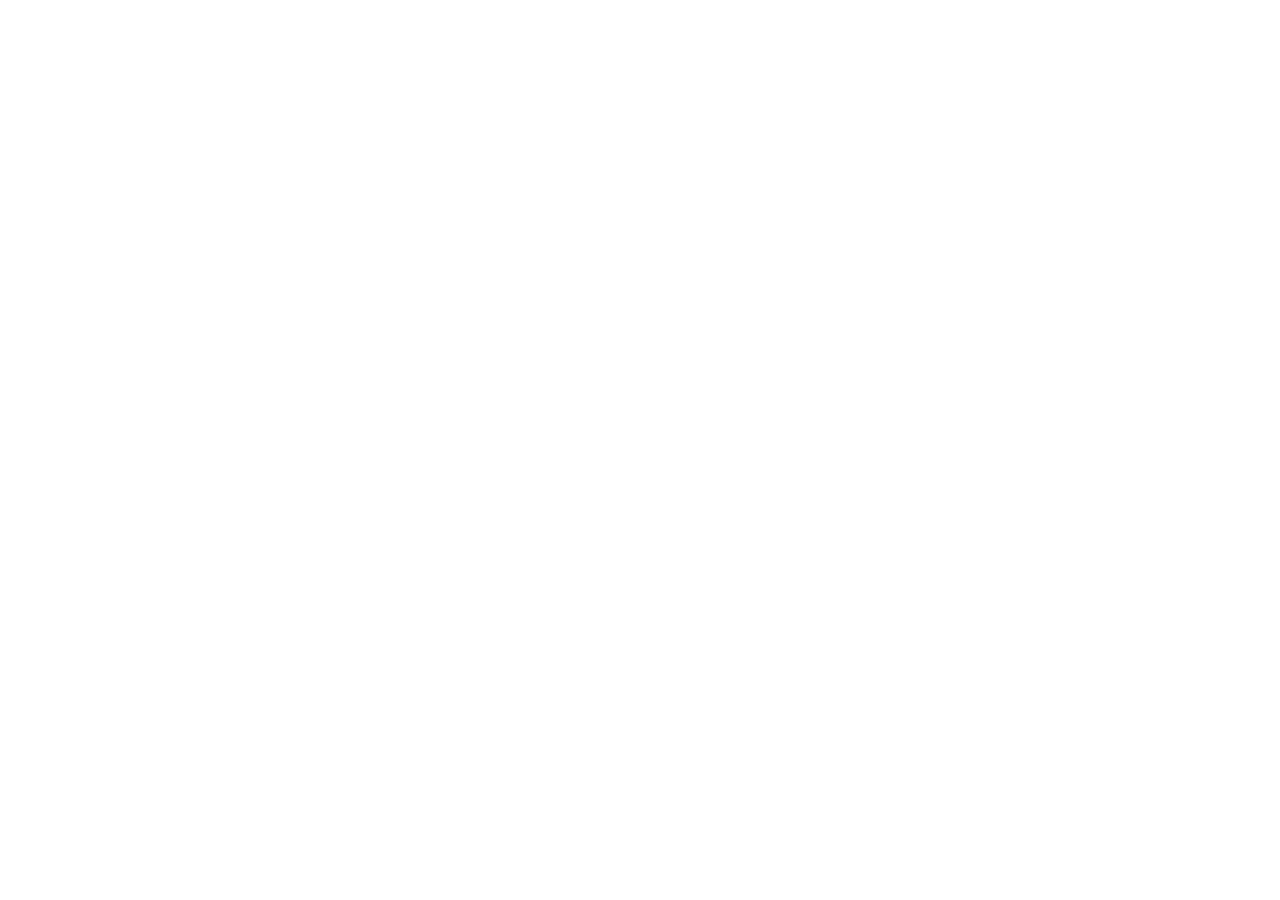
==== index.html @ ce764321 "Initial commit" ====
<!DOCTYPE html>
<html lang="en">
<head>
  <meta charset="utf-8">
  <title>TODO: give your page a title</title>
  <link rel="stylesheet" href="style.css">
</head>
<body>
  <!-- Build your page here. -->
</body>
</html>
---- style.css ----
/* Add your styles here. */
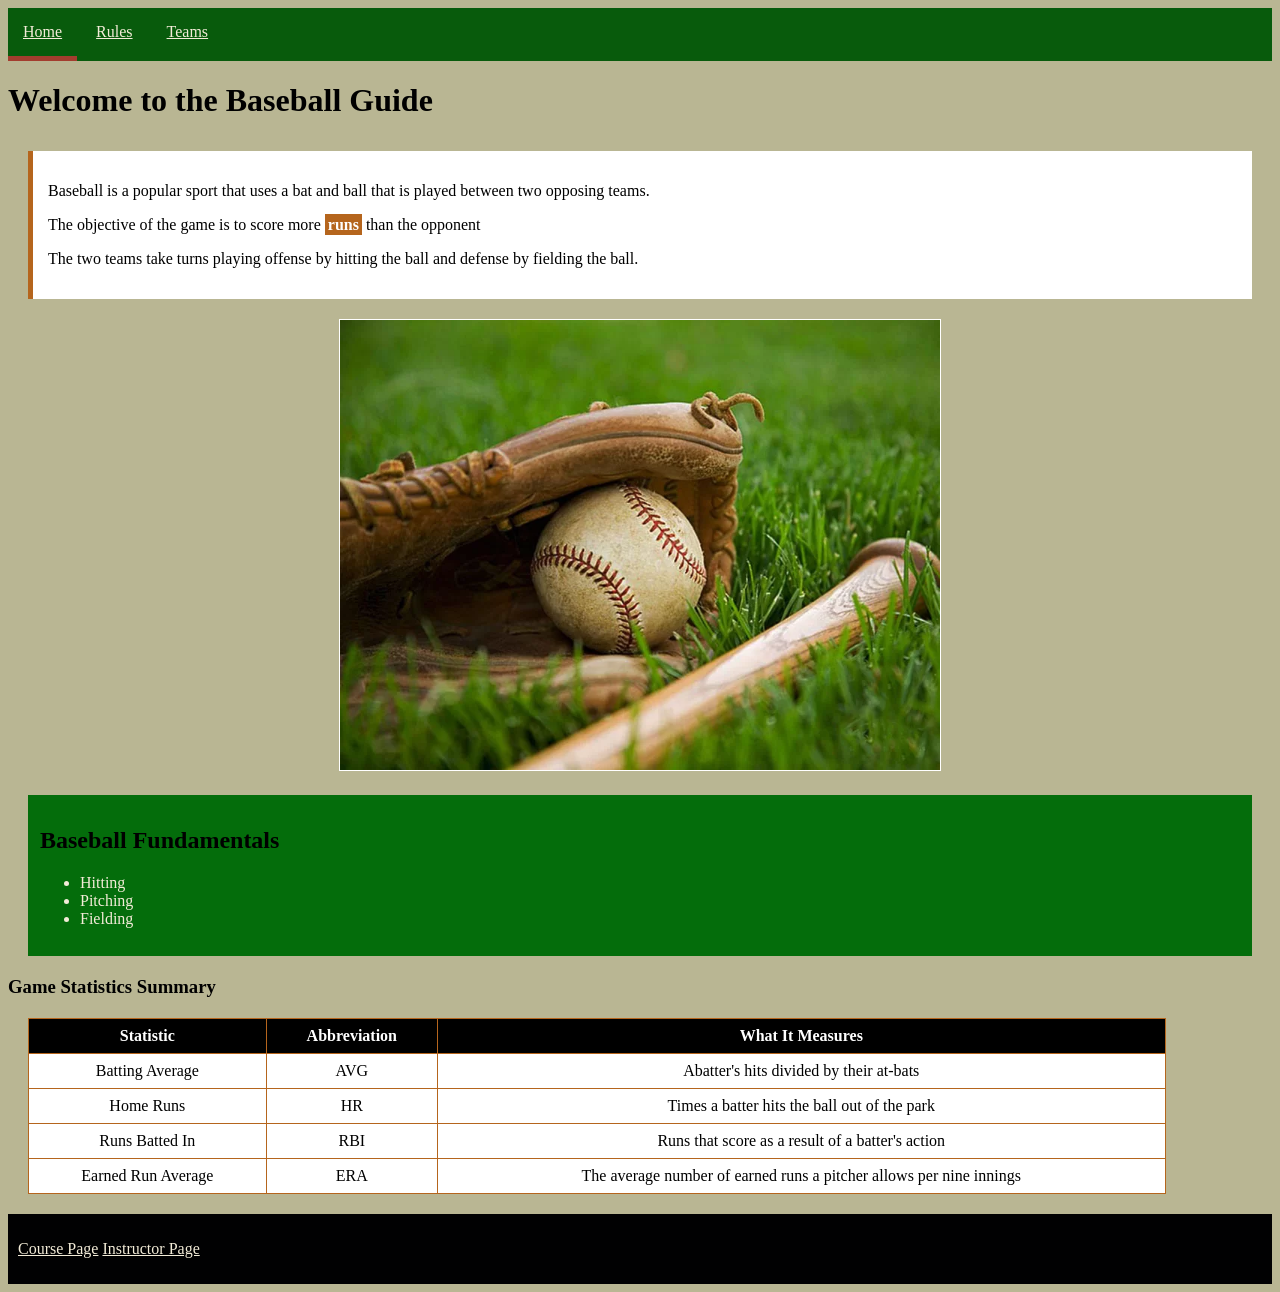
==== commit 6b772b53: "project 0" ====
--- a/index.html
+++ b/index.html
@@ -1,11 +1,74 @@
 <!DOCTYPE html>
 <html lang="en">
-<head>
-  <meta charset="utf-8">
-  <title>TODO: give your page a title</title>
-  <link rel="stylesheet" href="style.css">
-</head>
-<body>
-  <!-- Build your page here. -->
-</body>
+  <head>
+    <meta charset="utf-8">
+    <title>Baseball Guide - Home</title>
+    <link rel="stylesheet" href="style.css">
+    <meta name="description" content="A stater guide to learning the fundamentals of baseball, including rules and teams.">
+    <script async src="https://googletagmanager.com"></script>
+    <script>
+      window.dataLayer = window.dataLayer || [];
+      function gtag(){dataLayer.push(arguments);}
+      gtag('js', new Date());
+      gtag('config', 'G-XXXXXXXXXX');
+    </script>
+  </head>
+  <body>
+    <nav class="navbar">
+      <a href="index.html" class="nav-item active">Home</a>
+      <a href="page2.html" class="nav-item">Rules</a>
+      <a href="page3.html" class="nav-item">Teams</a>
+    </nav>
+    <h1 id="main-heading">Welcome to the Baseball Guide</h1>
+    <div class="content-box">
+      <p class="primary-text">Baseball is a popular sport that uses a bat and ball that is played between two opposing teams.</p>
+      <p class="secondary-text">The objective of the game is to score more <span class="highlight-text">runs</span> than the opponent</p>
+      <p class="secondary-text">The two teams take turns playing offense by hitting the ball and defense by fielding the ball.</p>
+    </div>
+    <div class="media-pic">
+      <img src="baseball-bat-glove.webp" alt="There is a Baseball a bat and a glove all laying on the grass of a baseball field" width="600">
+    </div>
+    <div class="box-two">
+      <h2>Baseball Fundamentals</h2>
+      <ul>
+        <li>Hitting</li>
+        <li>Pitching</li>
+        <li>Fielding</li>
+      </ul>
+    </div>
+    <h3>Game Statistics Summary</h3>
+    <table class="table">
+      <tr>
+        <th>Statistic</th>
+        <th>Abbreviation</th>
+        <th>What It Measures</th>
+      </tr>
+      <tr>
+        <td>Batting Average</td>
+        <td>AVG</td>
+        <td>Abatter's hits divided by their at-bats</td>
+      </tr>
+      <tr>
+        <td>Home Runs</td>
+        <td>HR</td>
+        <td>Times a batter hits the ball out of the park</td>
+      </tr>
+      <tr>
+        <td>Runs Batted In</td>
+        <td>RBI</td>
+        <td>Runs that score as a result of a batter's action</td>
+      </tr>
+      <tr>
+        <td>Earned Run Average</td>
+        <td>ERA</td>
+        <td>The average number of earned runs a pitcher allows per nine innings</td>
+      </tr>
+    </table>
+    <footer class="footer-links">
+      <p>
+        <a href="https://github.com" rel="follow">Course Page</a>
+        <a href="https://rtealwitter.com" rel="follow">Instructor Page</a>
+      </p>
+    </footer>
+  </body>
 </html>
--- a/style.css
+++ b/style.css
@@ -1 +1,118 @@
-/* Add your styles here. */
+body {
+  background-color: #b9b693;
+  color: #000000;
+  font-family: Times New Roman, serif;
+}
+
+h1, h2, h3 {
+  font-family: Times New Roman, serif;
+  color: #000000;
+}
+
+#main-heading {
+  padding-bottom: 10px;
+}
+ 
+.navbar {
+  background-color: #085b0c;
+}
+ 
+.nav-item {
+  color: #f3ecd8;
+  padding: 15px;
+  display: inline-block;
+}
+ 
+.nav-item:hover {
+  background-color: #a33d2e;
+  color: #ffffff;
+}
+
+.nav-item.active {
+  border-bottom: 5px solid #a33d2e;
+}
+ 
+.content-box {
+  background-color: #ffffff;
+  border-left: 5px solid #b5651d;
+  padding: 15px;
+  margin: 20px;
+}
+
+.box-two {
+  background-color: #046d0b;
+  color: #f3ecd8;
+  padding: 12px;
+  margin: 20px;
+}
+
+.media-container, .media-pic {
+  text-align: center;
+  margin: 20px;
+}
+ 
+.media-container img, .media-pic img {
+  max-width: 100%;
+  border: 1px solid #ffffff;
+}
+ 
+.highlight-text {
+  background-color: #b5651d;
+  color: #ffffff;
+  font-weight: bold;
+  padding: 2px 3px;
+}
+ 
+table {
+  border-collapse: collapse;
+  margin: 20px;
+  width: 90%;
+}
+ 
+th, td {
+  border: 1px solid #b5651d;
+  padding: 8px;
+  text-align: center;
+}
+ 
+th {
+  background-color: #000000;
+  color: #ffffff;
+}
+ 
+a {
+  color: #000000;
+}
+ 
+a:hover {
+  color: #0084ff;
+}
+ 
+.footer-links {
+  background-color: #010102;
+  color: #ffffff;
+  padding: 10px;
+  margin-top: 20px;
+}
+ 
+.footer-links a {
+  color: #f3ecd8;
+}
+ 
+@media (max-width: 600px) {
+  .navbar {
+    text-align: center;
+  }
+ 
+  .nav-item {
+    display: block;
+  }
+ 
+  #main-heading {
+    font-size: 22px;
+  }
+}
+
+.table {
+  background-color: #ffffff;
+}
